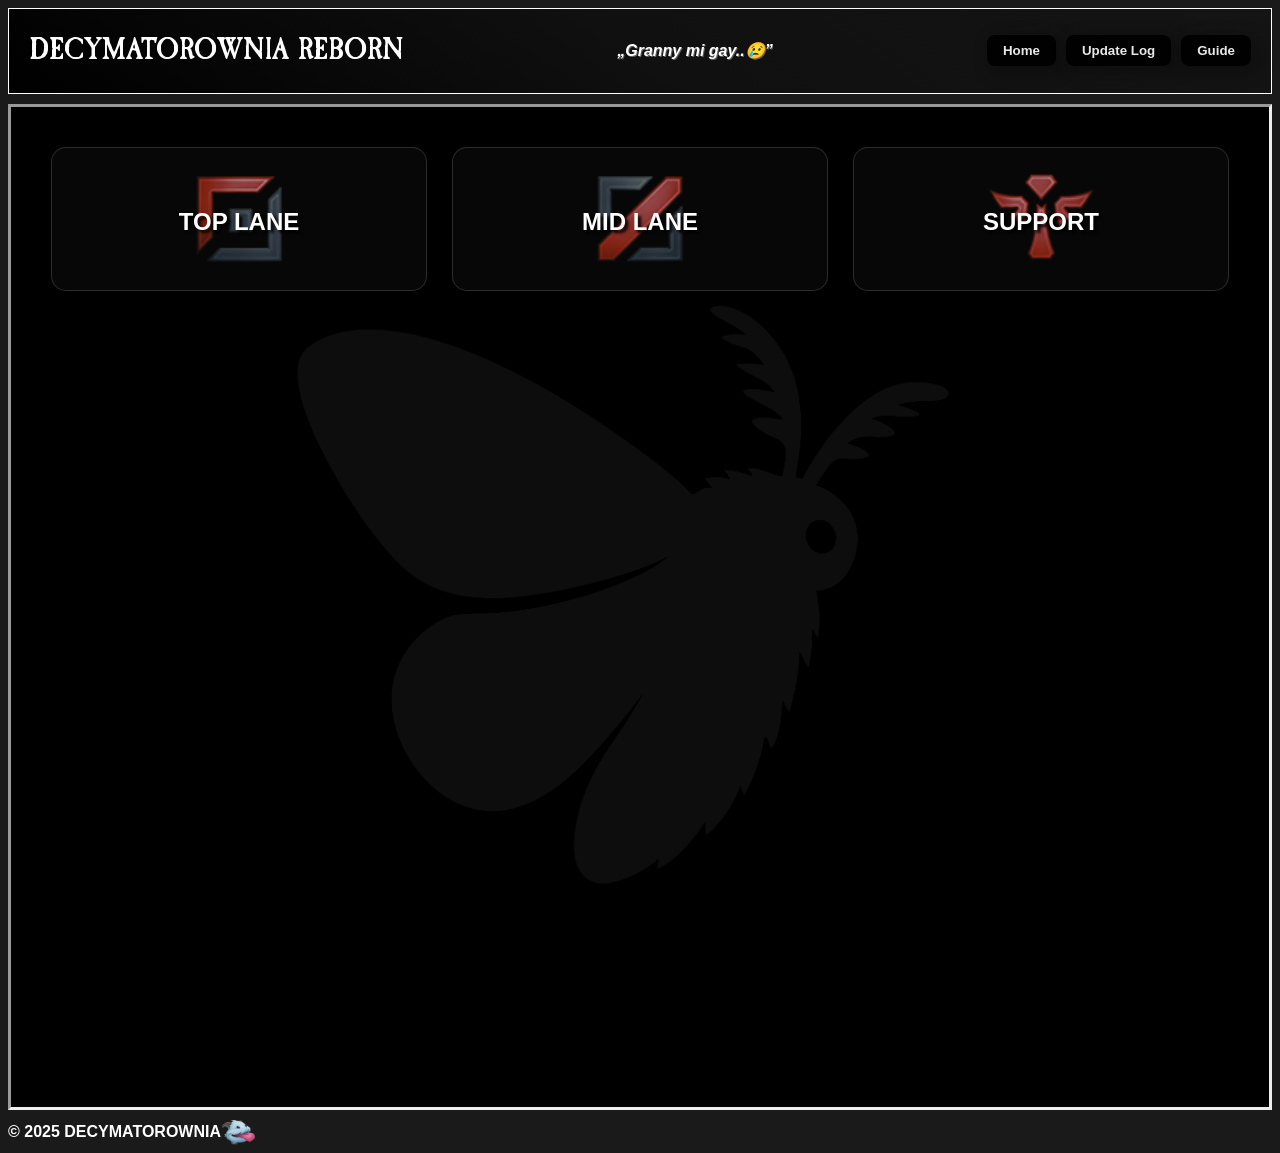
==== index.html @ 63ab1420 "init" ====
<!DOCTYPE html>
<html lang="pl">
<head>
    <meta charset="UTF-8">
    <meta name="viewport" content="width=device-width, initial-scale=1.0">
    <link rel="stylesheet" href="style.css">
    <title>Decymatorownia Reborn</title>
    <link rel="icon" type="image/x-icon" href="images/moth.ico">
</head>
<body>
    <div class="header">
        <h1 class="titleh">DECYMATOROWNIA REBORN</h1> 
        <div id="quote-wrapper">
            <h1 id="randomquote"></h1>
                </div>

            <div class="header-buttons">
                <button onclick="location.href='index.html'" class="header-btn">Home</button>
                    <button onclick="location.href='sub/log.html'" class="header-btn">Update Log</button>
                        <button onclick="location.href='https://youtu.be/Y2kCuFfQ5EI?si=nZ1-s2lNb2R3zKgX'" class="header-btn">Guide</button>
    </div>
</div>
<div class="main">
    <div class="sections-grid">
        <a href="sub/top.html" class="section-card" id="top">
            <h2>TOP LANE</h2>
            <p></p>
        </a>

        <a href="sub/mid.html" class="section-card" id="mid">
            <h2>MID LANE</h2>
            <p></p>
        </a>

        <a href="sub/sup.html" class="section-card" id="sup">
            <h2>SUPPORT</h2>
            <p></p>
        </a>

    </div>
</div>
<br>
<footer>&copy; 2025 DECYMATOROWNIA<img src="images/poro.jpg" class="poro"></footer>
    <script src="script.js"></script>
</div>
</body>
</html>
---- style.css ----
@font-face {
    font-family: 'Caslon';
    src: url('fonts/CaslonAntique-Bold.ttf') format('truetype');
    font-weight: normal;
    font-style: normal;
}

body {
    background: rgb(26, 26, 26);
    color: white;
    font-family: 'Caslon', sans-serif;
}

.header {
    position: relative;
    display: flex;                 
    align-items: center;
    justify-content: space-between;
    border: solid 1px white;
    background: linear-gradient(35deg, black, rgb(16, 16, 16), rgb(20, 20, 20));
    padding: 0px 20px;
}

.titlehead {
    font-size: 50px;
    margin: 0;
}

.header-buttons {
    display: flex;
    gap: 10px;
    position: relative;
    z-index: 2;
}

footer{
    font-family: Arial, Helvetica, sans-serif;
    font-weight: bold;
    
    
}

.header-btn {
    padding: 8px 16px;
    cursor: pointer;
    border: none;
    font-family: 'Segoe UI', Tahoma, Geneva, Verdana, sans-serif;
    opacity: 0.9;
    background: black;
    color: white;
    font-weight: bold;
    box-shadow: 5px 5px 15px 5px rgba(0, 0, 0, 0.20);
    border-radius: 8px;
}
.main{
    background: rgb(0, 0, 0);
    border-style: inset;
    position: relative;
    top: 10px;
    height: 1000px;
}
.main::before{
    content: "";
    position: absolute;
    inset: 0;
    background-image: url(images/moth.png);
    background-repeat: no-repeat;
    background-position: center;
    background-size: contain;
    opacity: 0.05;            
}
.sections-grid {
    display: grid;
    grid-template-columns: repeat(auto-fit, minmax(220px, 1fr));
    gap: 25px;
    padding: 40px;
    position: relative;
    font-family: 'Segoe UI', Tahoma, Geneva, Verdana, sans-serif;
    z-index: 1;
}

.section-card {
    background: rgba(22, 22, 22, 0.35);
    border: 1px solid rgba(255,255,255,0.15);
    border-radius: 15px;
    padding: 40px;
    text-align: center;
    text-decoration: none;
    color: white;
    transition: all 0.10s ease;
}

.section-card h2 {
    margin-bottom: 10px;
    font-size: 24px;
    text-shadow: 3px 3px 3px rgb(0, 0, 0);
}

.section-card p {
    font-size: 14px;
    opacity: 0.8;
}

.section-card:hover {
    box-shadow: 0 0 25px rgba(255,255,255,0.15);
    border-color: rgb(197, 197, 197);
}
#randomquote{
    font-family: 'Montserrat', sans-serif;
    text-shadow: 1px 1px 0px rgb(95, 95, 95);
    font-style: italic;
    font-size: large;
    line-height: 1.3;
    text-align: center;
    margin: 0 auto;
    word-wrap: break-word;
}
#quote-wrapper {
  max-width: 800px;
  max-height: 220px;
  display: flex;
  align-items: center;
  justify-content: center;
  overflow: hidden;        
}
.log{
    position: relative;
    display: flex;                 
    justify-content: center;
}
.poro{
    width: 35px;
    height: 25px;
  vertical-align: middle;
  transform: rotateY(160deg);
}
.sotw {
    background: rgb(17, 17, 17);
    border-radius: 10px;
    padding: 24px;
    width: 400px;
    height: 200px;
}

.sotw-wrapper {
    display: flex;
    justify-content: center;
    padding: 150px;
}
#top{
    background-image: url(images/top.png);
    background-repeat: no-repeat;
    background-position: center;
    background-size: 110px;
    background-blend-mode: color;
}
#mid{
    background-image: url(images/mid.png);
    background-repeat: no-repeat;
    background-position: center;
    background-size: 110px;
    background-blend-mode: color;
}
#sup{
    background-image: url(images/sup.png);
    background-repeat: no-repeat;
    background-position: center;
    background-size: 110px;
    background-blend-mode: color;
}
.text{
    position: relative;
    display: flex;                 
    justify-content: center;
    font-family: 'Segoe UI', Tahoma, Geneva, Verdana, sans-serif;
}
.desc{
    position: relative;
    display: flex;                 
    justify-content: center;
    font-family: 'Segoe UI', Tahoma, Geneva, Verdana, sans-serif;
    padding-top: 20px;
    padding-left: 45px;
    max-width: 500px;
    margin: 0 auto;
}
    .item-grid {
      display: flex;
      gap: 8px;
      flex-wrap: wrap;
      position: relative;
      display: flex;                 
      justify-content: center;
    }
 
    .item-slot {
      width: 64px;
      height: 64px;
      border: 2px solid #888;
      border-radius: 6px;
      background: #1a1a1a;
      overflow: hidden;
    }
 
    .item-slot img {
      width: 100%;
      height: 100%;
      object-fit: cover;
      display: block;
    }
    .runes{
    position: relative;
    display: flex;                 
    justify-content: center;
    top: 20px;
    margin: 0 auto;
    border: 5px outset rgb(70, 70, 70);
    width: 20%;
    }
.spells {
    position: relative;
    display: flex;
    justify-content: center;
    gap: 10px;
    margin-top: 30px;
}

.spells img {
    border: 2px solid rgb(70, 70, 70);
}
.render{
    position: absolute;
    bottom: 100px;
  right: 0;
  width: 600px;
  z-index: 1;
}
.skill{
    position: relative;
    display: flex;
    justify-content: center;
    margin-top: 20px;
}
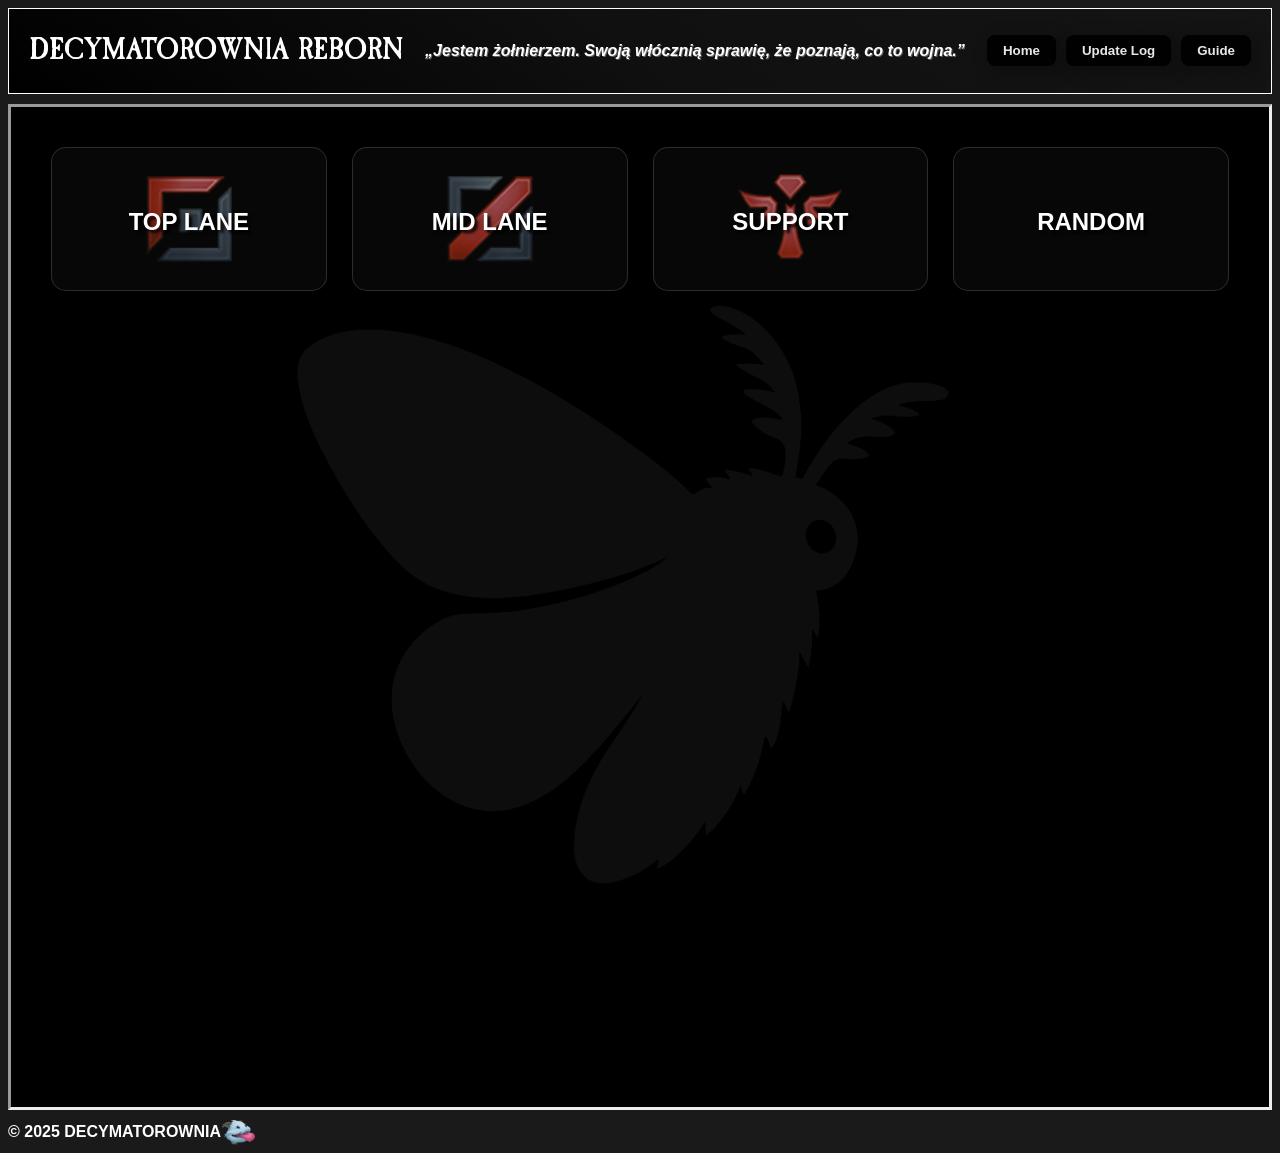
==== commit 59e11923: "version2" ====
--- a/index.html
+++ b/index.html
@@ -36,6 +36,10 @@
             <h2>SUPPORT</h2>
             <p></p>
         </a>
+                <a href="sub/random.html" class="section-card" id="random">
+            <h2>RANDOM</h2>
+            <p></p>
+        </a>
 
     </div>
 </div>
